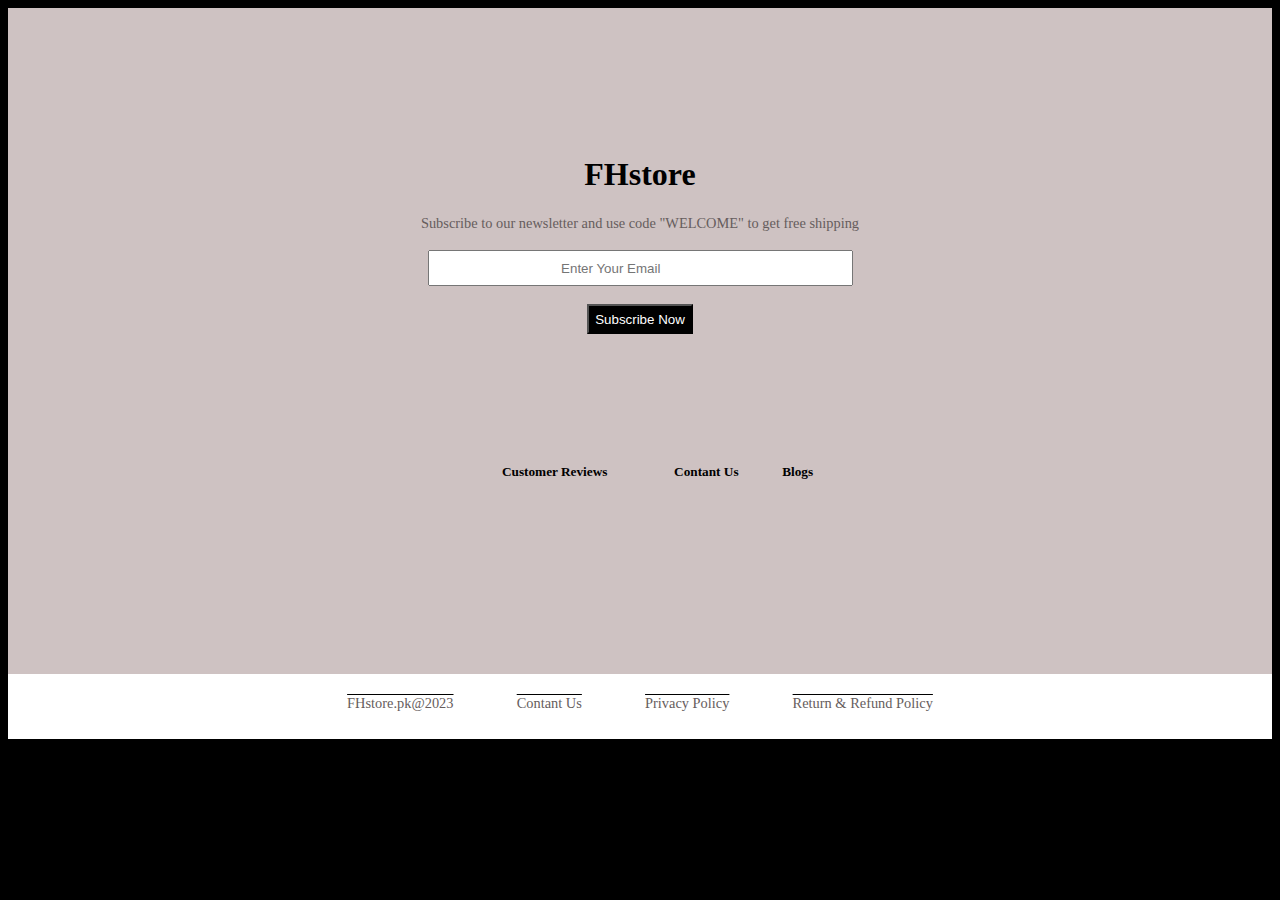
==== index.html @ 199d0a7c "Add files via upload" ====
<!DOCTYPE html>
<html lang="en">
<head>
    <title>footer</title>
    <link rel="stylesheet" href="style.css">
</head>
<body>
<footer>
<div class="footer">
    <div class="content">
    <h1>FHstore</h1>
   </div>
   <div class="subscribe">
    <center><small>Subscribe to our newsletter and use code "WELCOME" to get free shipping</small><br><br>
    <form><input type="email"  placeholder="                                   Enter Your Email" size="50px" ></form><br>
    <button class="button">Subscribe Now</button><br><br>
    <div class="icons">
        <div class="icon0"><img width="70%" src="https://i.pcmag.com/imagery/articles/05TME18ikllLH0396rEcBjb-1..v1569489226.jpg" alt=""></div>
        <div class="icon2"><img width="80%" src="https://upload.wikimedia.org/wikipedia/commons/thumb/9/95/Instagram_logo_2022.svg/1200px-Instagram_logo_2022.svg.png" alt=""></div>
        <div class="icon3"><img width="80%" src="https://play-lh.googleusercontent.com/wIf3HtczQDjHzHuu7vezhqNs0zXAG85F7VmP7nhsTxO3OHegrVXlqIh_DWBYi86FTIGk" alt=""></div></div>
    <div class="heading">
        <div class="head"><h5>Customer Reviews</h5></div>
        <div class="head"><h5>Contant Us</h5></div>
        <div class="head2"><h5>Blogs</h5></div>
    </div>
    </center>
   </div>
</div>
 </footer>
 <tfoot>
        <div class="foot">
            <div class="pk"><small>FHstore.pk@2023</small></div>
            <div><a href="cont.html" target="_blank"><small class="cont">Contant Us</small></a></div>
            <div><a href="policy.html" target="_blank"><small class="policy">Privacy Policy</small></a></div>
            <div><a href="return.html" target="_blank"><small class="return">Return & Refund Policy</small></a></div>
        </div>
 </tfoot>
</body>
</html>
---- style.css ----
body{
    background-color: black;
}
.footer{
    background-color: rgb(206, 194, 194);
    width: 100%;
    height: 60vh;
    padding-top: 10%;
    /* display: flex;
    justify-content: center; */
}
.content{
    display: flex;
    justify-content: center;
}
input{
    height: 30px;
}
button{
    height: 30px;
    background-color: black;
    color: white;
}
small{
    color:rgb(102, 93, 93);
    font-size: 90%;
}
.icons{
    background-color:rgb(206, 194, 194);
    width: 30%;
    height: 10vh;
    display: flex;
    justify-content: center;
    gap: 15px;
}
.icon0{
    width: 20%;
    height: 56;
    margin-top: 09px;
}
.icon2{
    width: 20%;
    height:  56;
    margin-top: 09px;
}
.icon3{
    width: 20%;
    height:  56;
    margin-top: 09px;
}
img{
    border-radius: 50%;
}
.heading{
    width: 30%;
    height: 10vh;
    display: flex;
    justify-content: center;
}
.head
{ 
    width: 40%;
    height:  56;
}
.head2{
    width: 5%;
    height: 56;
}
.foot{
    background-color: white;
    width: 100%;
    height: 5vh;
    display: flex;
    justify-content:center;
    gap: 5%;
    padding-top: 20px ;
    text-decoration: overline; 
}
a{
    text-decoration: none;
}
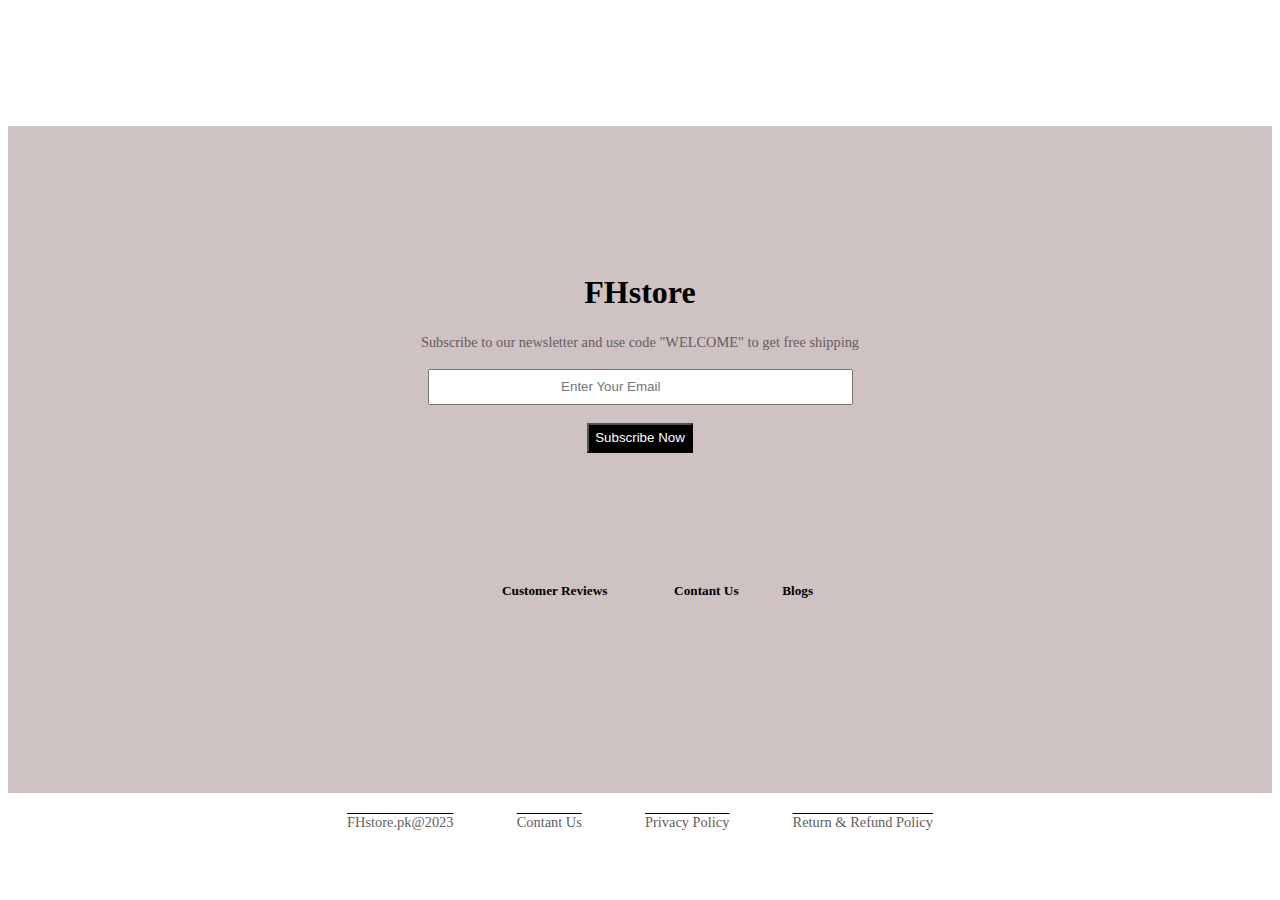
==== commit 17fc593c: "Add files via upload" ====
--- a/index.html
+++ b/index.html
@@ -34,6 +34,12 @@
             <div><a href="policy.html" target="_blank"><small class="policy">Privacy Policy</small></a></div>
             <div><a href="return.html" target="_blank"><small class="return">Return & Refund Policy</small></a></div>
         </div>
+               
  </tfoot>
+ <div class="bell">
+    <div class="fix">
+    <img src="https://static.vecteezy.com/system/resources/thumbnails/001/505/138/small/notification-bell-icon-free-vector.jpg" alt="">
+ </div>
+</div>
 </body>
 </html>--- a/style.css
+++ b/style.css
@@ -1,11 +1,10 @@
-body{
-    background-color: black;
-}
+
 .footer{
     background-color: rgb(206, 194, 194);
     width: 100%;
     height: 60vh;
     padding-top: 10%;
+    margin-top: 10%;
     /* display: flex;
     justify-content: center; */
 }
@@ -79,3 +78,39 @@
 a{
     text-decoration: none;
 }
+.us{
+margin-top: 6%;
+font-size: x-large;
+text-decoration: overline;
+}
+.inputdet{
+    display: flex;
+    justify-content: center;
+    gap: 5%;
+}
+textarea{
+    margin-top: 5%;
+}
+.pp{
+    margin-top: 6%;
+    font-size: x-large;
+    text-decoration:overline;
+}
+.rr{
+    margin-top: 6%;
+    font-size: x-large;
+    text-decoration: overline;
+}
+.bell{
+    width: 100px;
+    height: 100px;
+    position: fixed;
+    bottom: 10px;
+    border-radius: 50%;
+    margin-left: 3%;
+}
+img{
+    padding: 10px;
+    width: 80%;
+}
+
